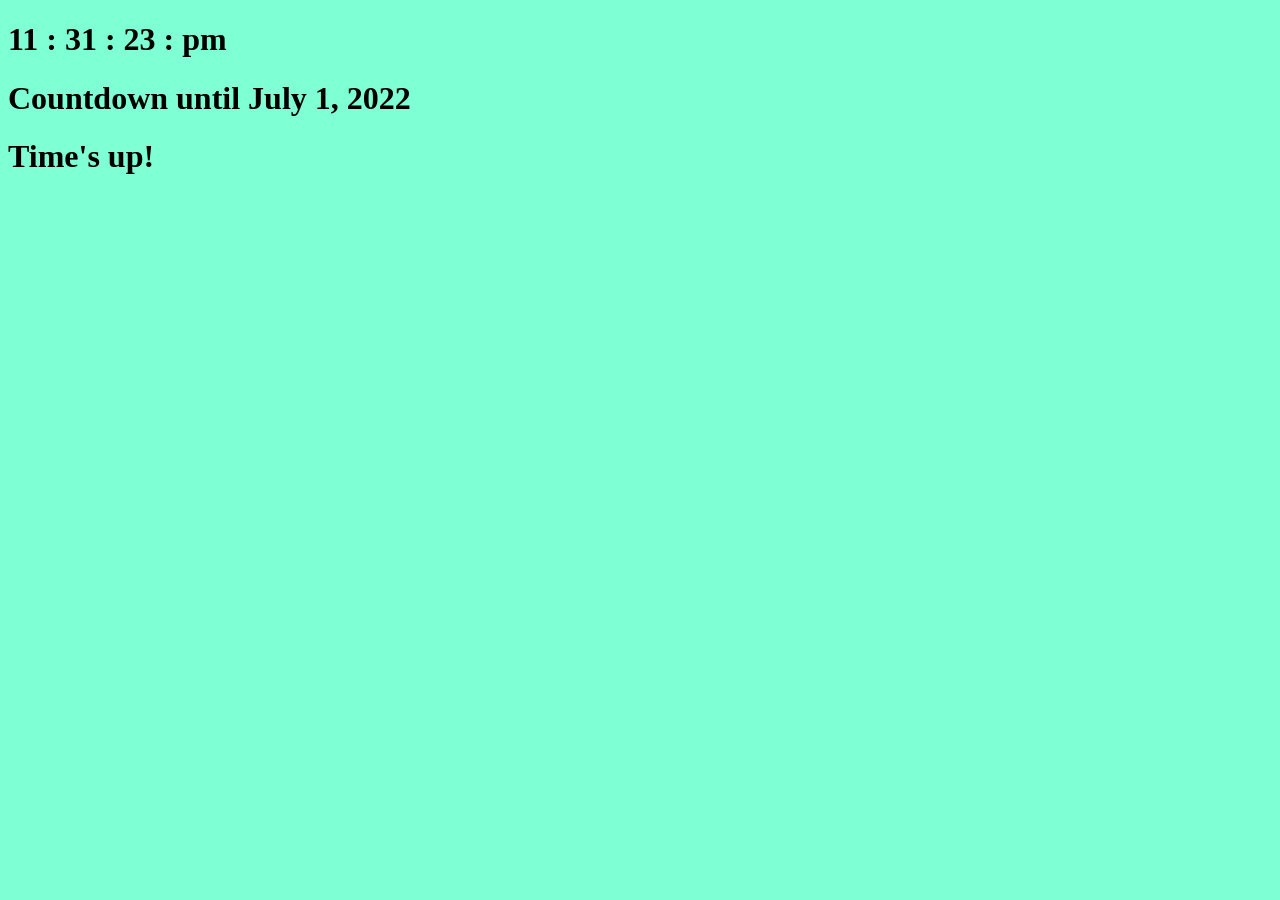
==== index.html @ 70282d57 "new repo" ====
<!DOCTYPE html>
<html lang="en">
<head>
    <meta charset="UTF-8">
    <meta http-equiv="X-UA-Compatible" content="IE=edge">
    <meta name="viewport" content="width=device-width, initial-scale=1.0">
    <title>Digital Clock</title>
    <link rel="stylesheet" href="clock-styles.css">
</head>
<body>
    <h1 id="clock">00:00:00</h1>
    <script src="clock-script.js"></script>
    <h1 id="target">Countdown until July 1, 2022</h1>
    <h1 id="countdown">00:00:00</h1>
    <script src="countdown-script.js"></script>
</body>
</html>
---- clock-styles.css ----
body {
    background-color: aquamarine;
}

.clock {
    color: blue;
    font-family: Verdana, Geneva, Tahoma, sans-serif;
    font-size: 77px;
}
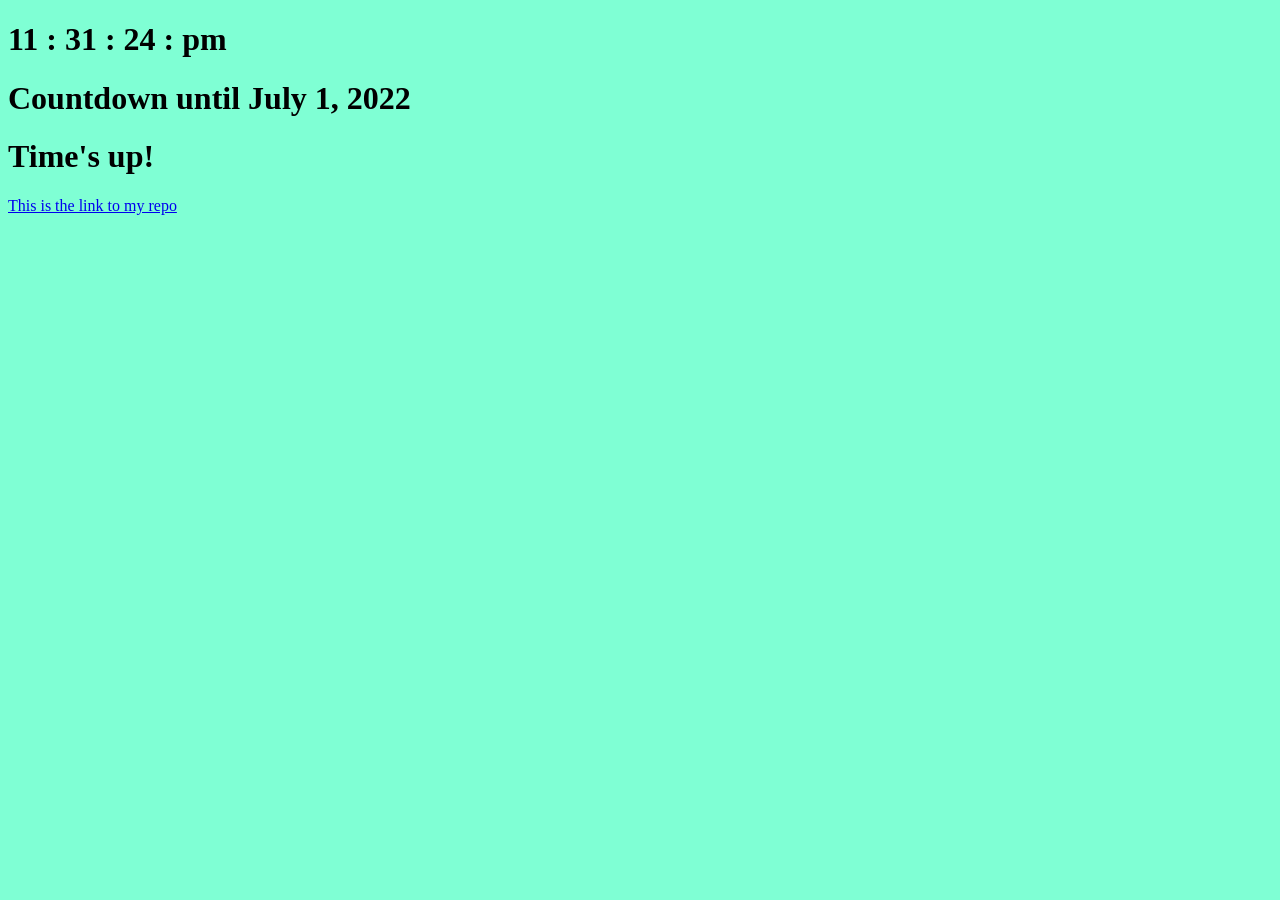
==== commit 61ed3dda: "added github link" ====
--- a/index.html
+++ b/index.html
@@ -13,5 +13,6 @@
     <h1 id="target">Countdown until July 1, 2022</h1>
     <h1 id="countdown">00:00:00</h1>
     <script src="countdown-script.js"></script>
+    <a href="https://github.com/tyricart/timerkeeper">This is the link to my repo</a>
 </body>
 </html>
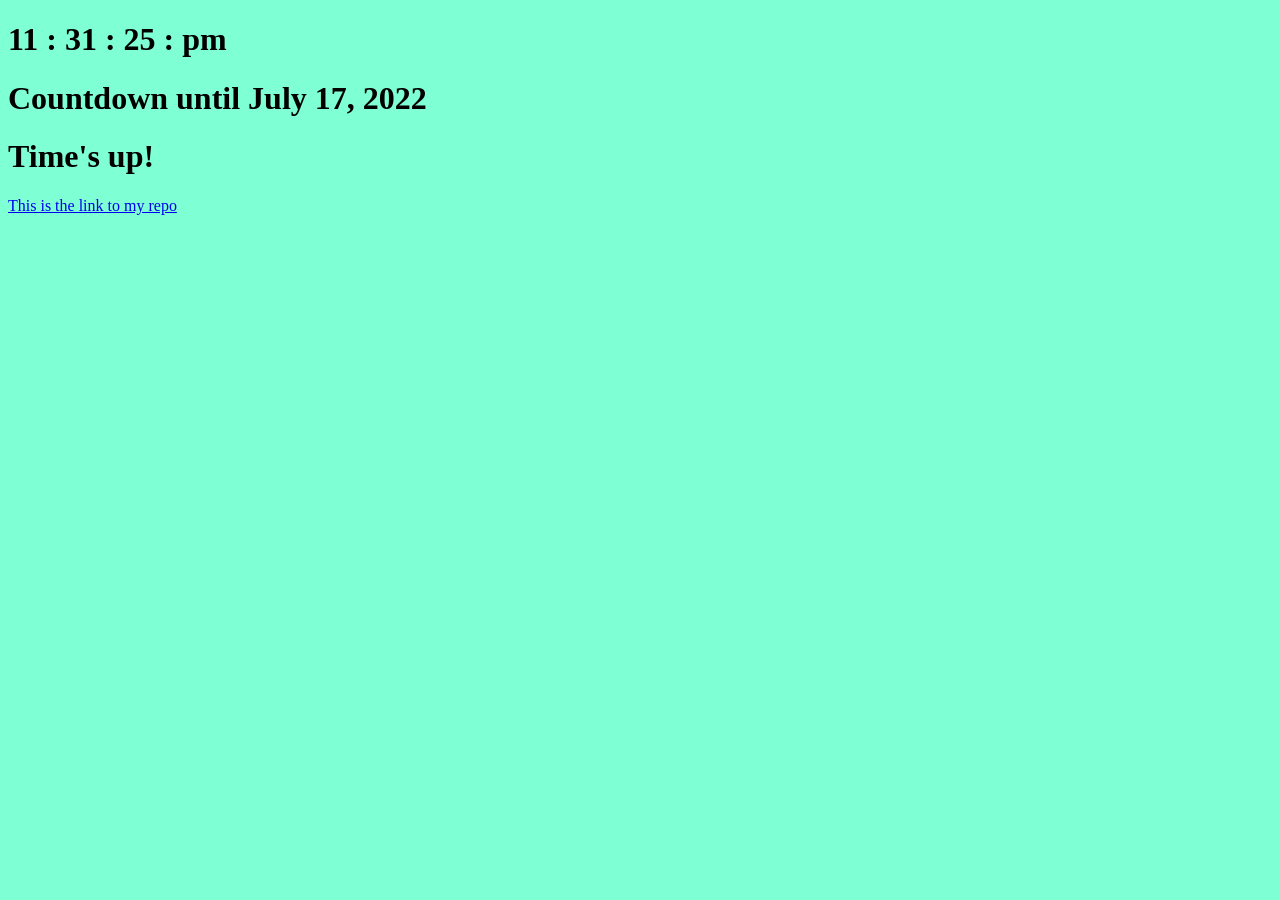
==== commit 53aa35be: "updated countdown" ====
--- a/index.html
+++ b/index.html
@@ -10,7 +10,7 @@
 <body>
     <h1 id="clock">00:00:00</h1>
     <script src="clock-script.js"></script>
-    <h1 id="target">Countdown until July 1, 2022</h1>
+    <h1 id="target">Countdown until July 17, 2022</h1>
     <h1 id="countdown">00:00:00</h1>
     <script src="countdown-script.js"></script>
     <a href="https://github.com/tyricart/timerkeeper">This is the link to my repo</a>
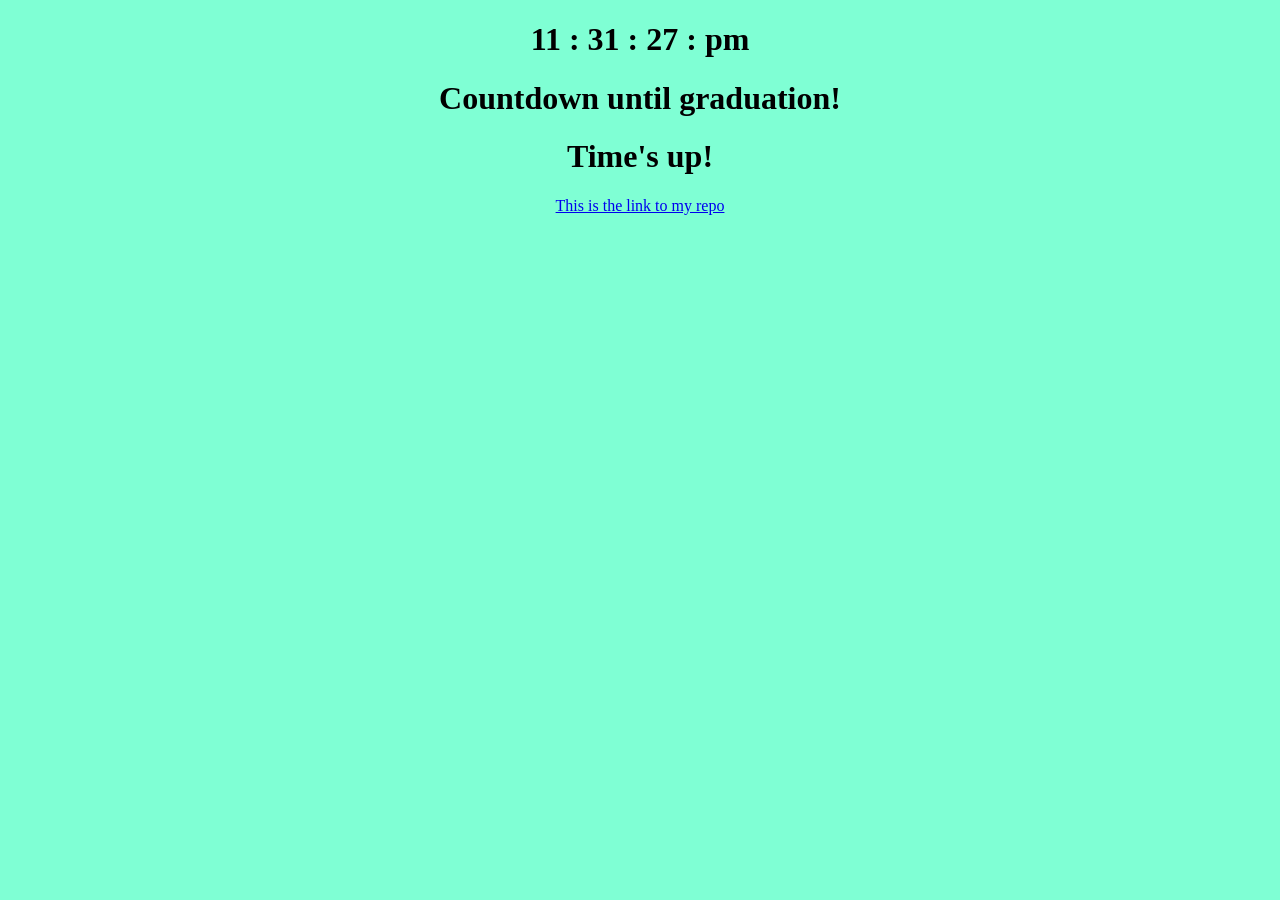
==== commit 7301143e: "updated 2 files" ====
--- a/index.html
+++ b/index.html
@@ -8,11 +8,13 @@
     <link rel="stylesheet" href="clock-styles.css">
 </head>
 <body>
+    <center>
     <h1 id="clock">00:00:00</h1>
     <script src="clock-script.js"></script>
-    <h1 id="target">Countdown until July 17, 2022</h1>
+    <h1 id="target">Countdown until graduation!</h1>
     <h1 id="countdown">00:00:00</h1>
     <script src="countdown-script.js"></script>
     <a href="https://github.com/tyricart/timerkeeper">This is the link to my repo</a>
+</center>
 </body>
 </html>
